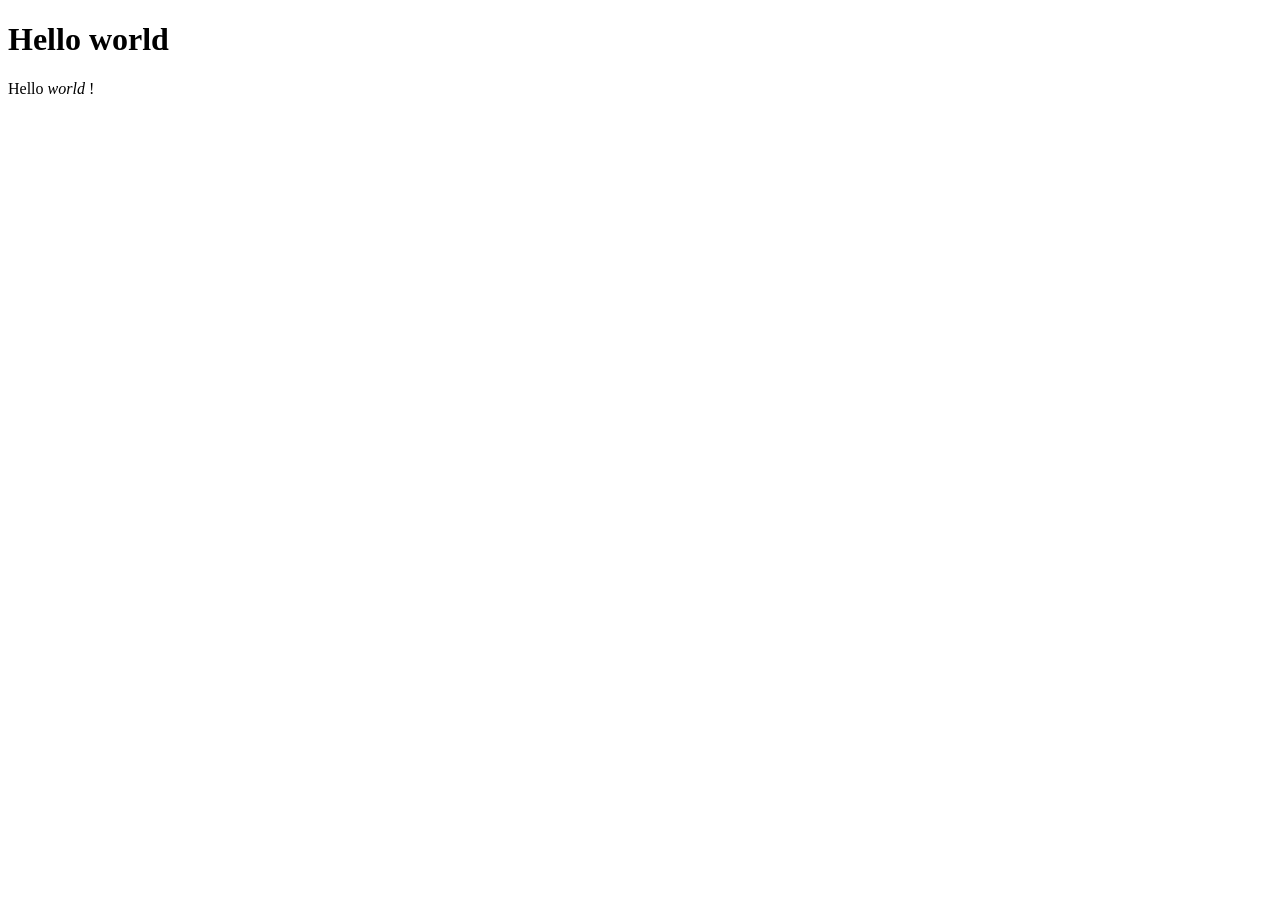
==== src/webserver/index.html @ cc864316 "what" ====
<!doctype html>
<html lang="en">
    <head>
        <meta charset="utf-8">
        <title>Basic HTML document</title>
    </head>
    <body>
      <h1>Hello world</h1>
      <p>Hello <em>world</em> !</p>
    </body>
</html>
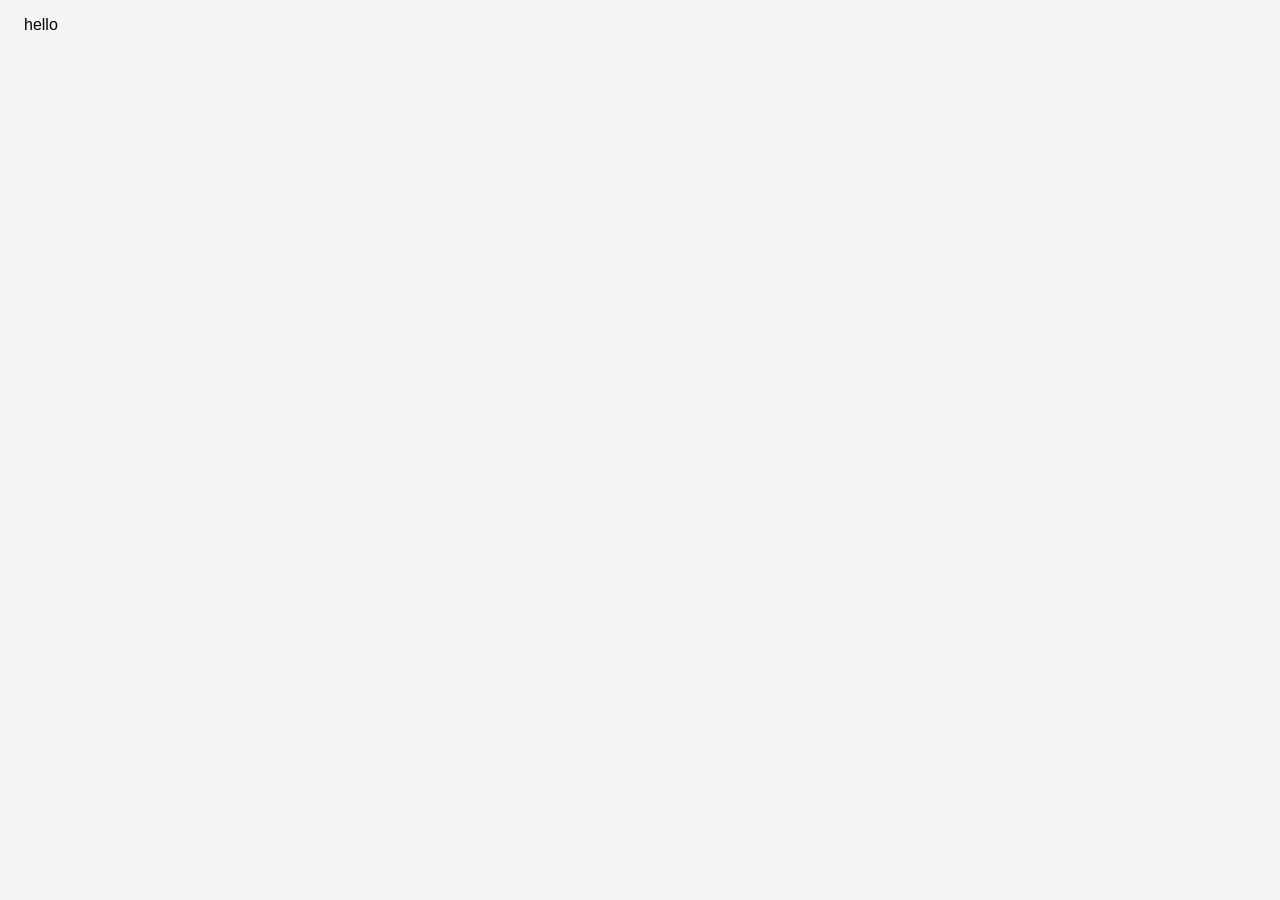
==== commit 2175ee1e: "smishnaya shutkqa" ====
--- a/src/webserver/index.html
+++ b/src/webserver/index.html
@@ -1,11 +1,12 @@
 <!doctype html>
 <html lang="en">
-    <head>
-        <meta charset="utf-8">
-        <title>Basic HTML document</title>
-    </head>
-    <body>
-      <h1>Hello world</h1>
-      <p>Hello <em>world</em> !</p>
-    </body>
+        <head>
+                <meta charset="utf-8">
+                <link rel="stylesheet" href="main.css">
+                <script type="text/javascript" src="main.js"></script>
+                <title>Title</title>
+        </head>
+        <body>
+                <p>hello</p>
+        </body>
 </html>
--- a/src/webserver/main.css
+++ b/src/webserver/main.css
@@ -0,0 +1,27 @@
+body {
+    font-family: Georgia, "Times New Roman", Times, serif;
+    background-color: whitesmoke;
+}
+
+h1 {
+    text-align: center;
+}
+
+p {
+  font-family: Arial, Helvetica, sans-serif;
+  font-size: 1em;
+  text-indent: 1em;
+}
+
+.example {
+  color: blue;
+}
+
+table {
+	border: 1px solid black;
+	border-collapse: collapse;
+}
+
+tr:nth-child(odd) {
+    background: #f3ecdd;
+}
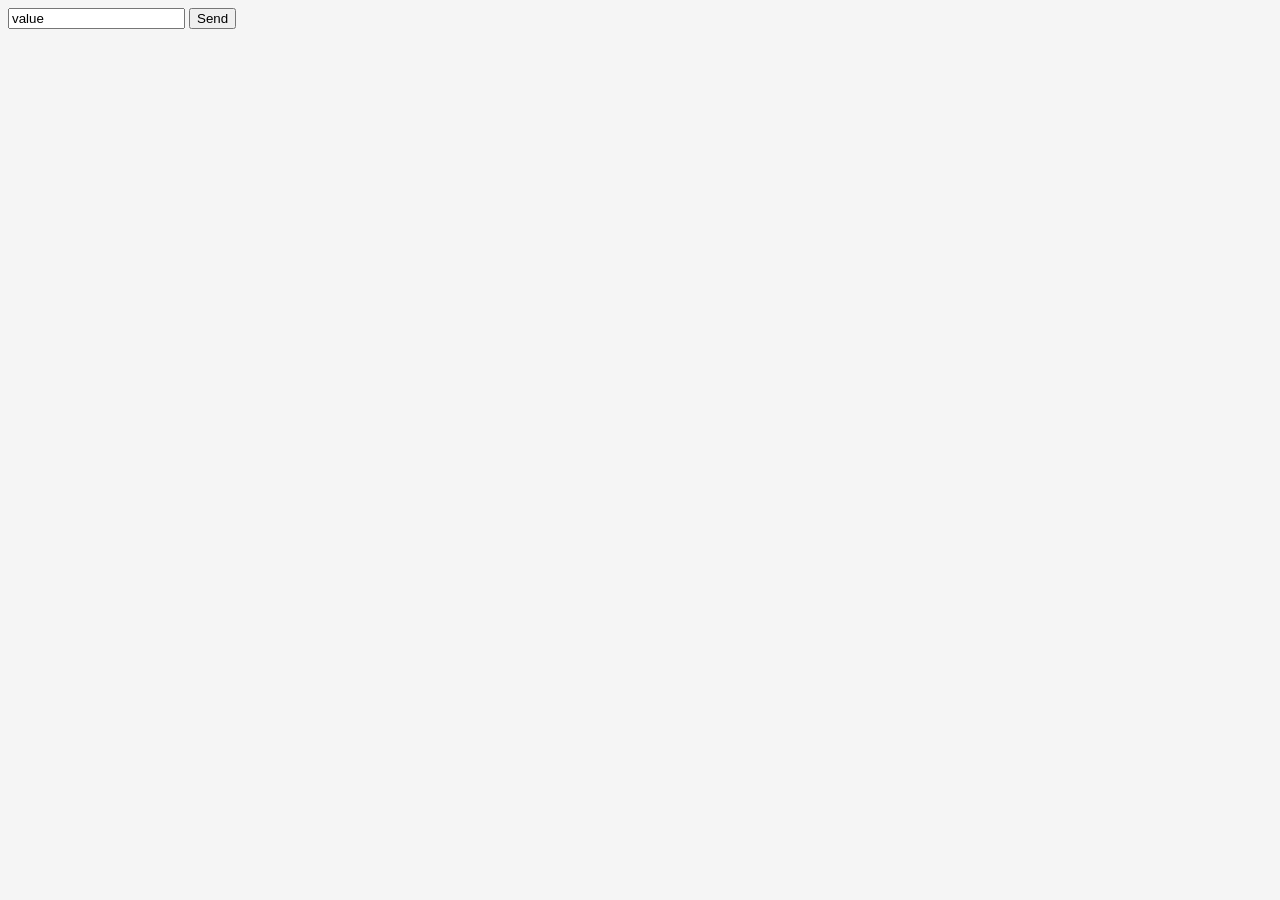
==== commit af81e3b7: "kek" ====
--- a/src/webserver/index.html
+++ b/src/webserver/index.html
@@ -7,6 +7,9 @@
                 <title>Title</title>
         </head>
         <body>
-                <p>hello</p>
+                <form action="special" method="post">
+                        <input type="text" name="data" value="value">
+                        <input type="submit" value="Send">
+                </form>
         </body>
 </html>
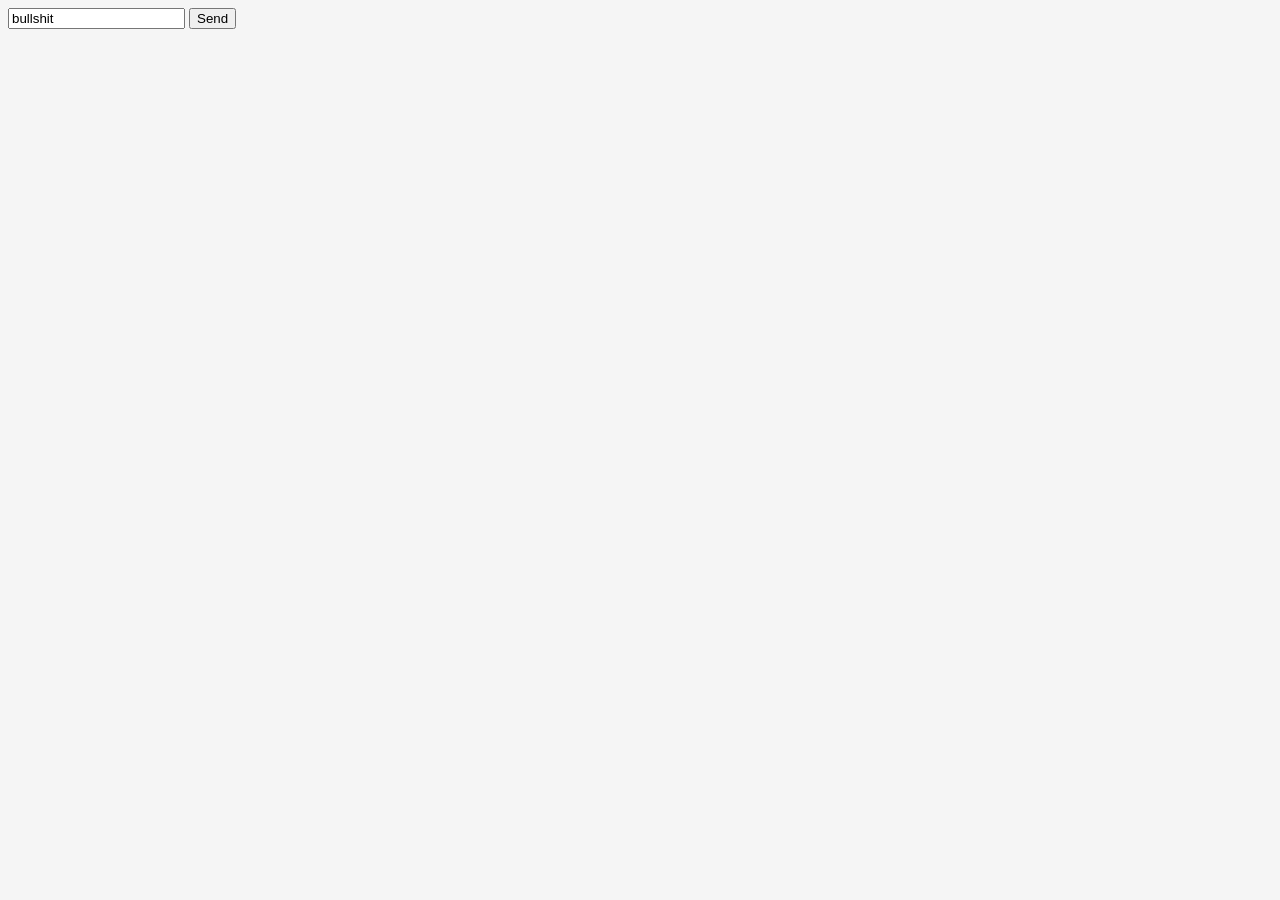
==== commit bff37468: "dynamic" ====
--- a/src/webserver/index.html
+++ b/src/webserver/index.html
@@ -6,8 +6,8 @@
                 <script type="text/javascript" src="main.js"></script>
                 <title>Title</title>
         </head>
-        <body>
-                <form action="special" method="post">
+        <body onload="fillform()">
+                <form name="settings" action="special" method="post">
                         <input type="text" name="data" value="value">
                         <input type="submit" value="Send">
                 </form>
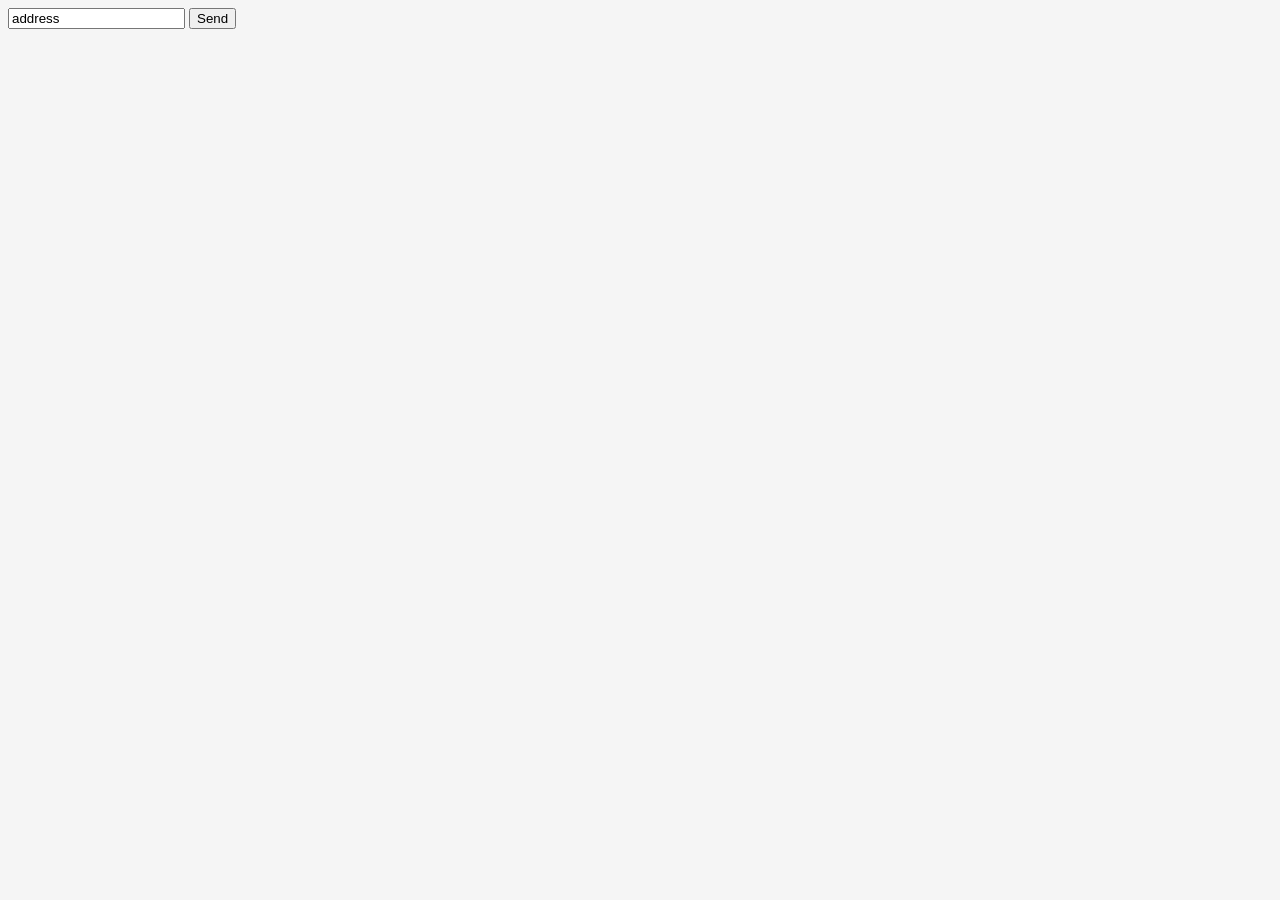
==== commit 62bb0c2a: "ip" ====
--- a/src/webserver/index.html
+++ b/src/webserver/index.html
@@ -8,7 +8,7 @@
         </head>
         <body onload="fillform()">
                 <form name="settings" action="special" method="post">
-                        <input type="text" name="data" value="value">
+                        <input type="text" name="ip" value="address">
                         <input type="submit" value="Send">
                 </form>
         </body>
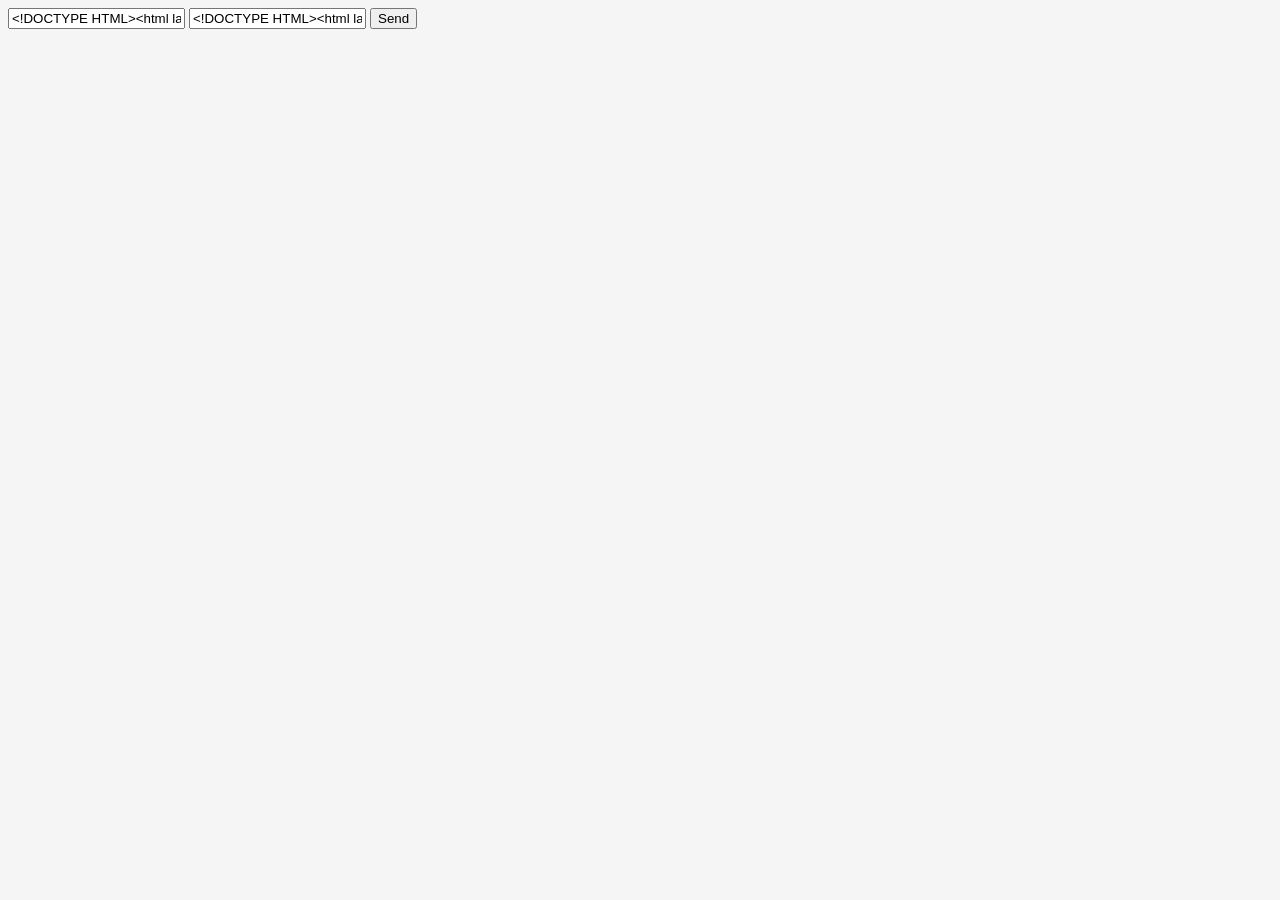
==== commit c2860b20: "vorobushki" ====
--- a/src/webserver/index.html
+++ b/src/webserver/index.html
@@ -7,8 +7,9 @@
                 <title>Title</title>
         </head>
         <body onload="fillform()">
-                <form name="settings" action="special" method="post">
+                <form name="settings" action="setopt" method="post">
                         <input type="text" name="ip" value="address">
+                        <input type="text" name="mac" value="address">
                         <input type="submit" value="Send">
                 </form>
         </body>
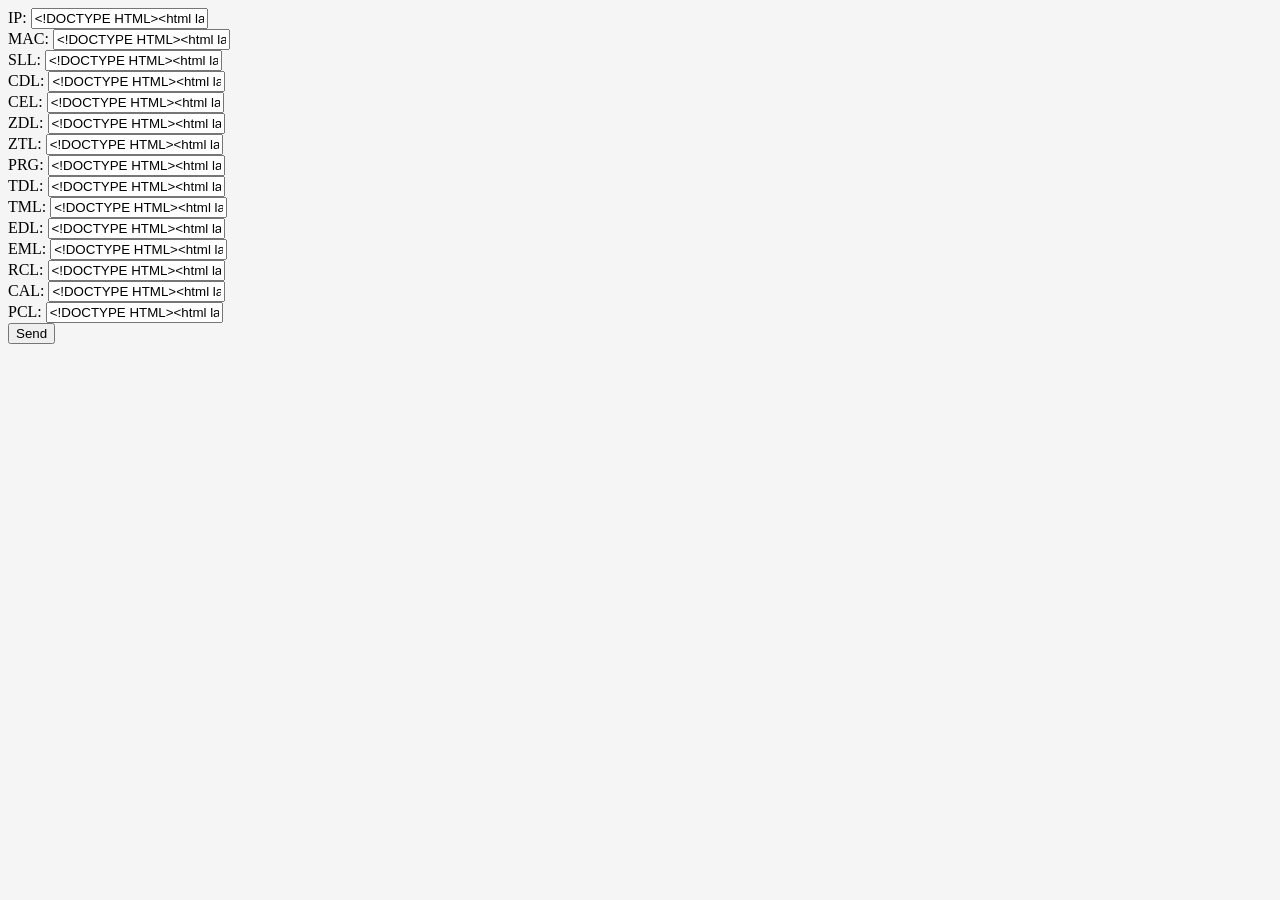
==== commit ad506f0a: "sdfkolk;jdfgh" ====
--- a/src/webserver/index.html
+++ b/src/webserver/index.html
@@ -8,8 +8,21 @@
         </head>
         <body onload="fillform()">
                 <form name="settings" action="setopt" method="post">
-                        <input type="text" name="ip" value="address">
-                        <input type="text" name="mac" value="address">
+                        IP: <input type="text" name="ip"><br>
+                        MAC: <input type="text" name="mac"><br>
+                        SLL: <input type="text" name="sll"><br>
+                        CDL: <input type="text" name="cdl"><br>
+                        CEL: <input type="text" name="cel"><br>
+                        ZDL: <input type="text" name="zdl"><br>
+                        ZTL: <input type="text" name="ztl"><br>
+                        PRG: <input type="text" name="prg"><br>
+                        TDL: <input type="text" name="tdl"><br>
+                        TML: <input type="text" name="tml"><br>
+                        EDL: <input type="text" name="edl"><br>
+                        EML: <input type="text" name="eml"><br>
+                        RCL: <input type="text" name="rcl"><br>
+                        CAL: <input type="text" name="cal"><br>
+                        PCL: <input type="text" name="pcl"><br>
                         <input type="submit" value="Send">
                 </form>
         </body>
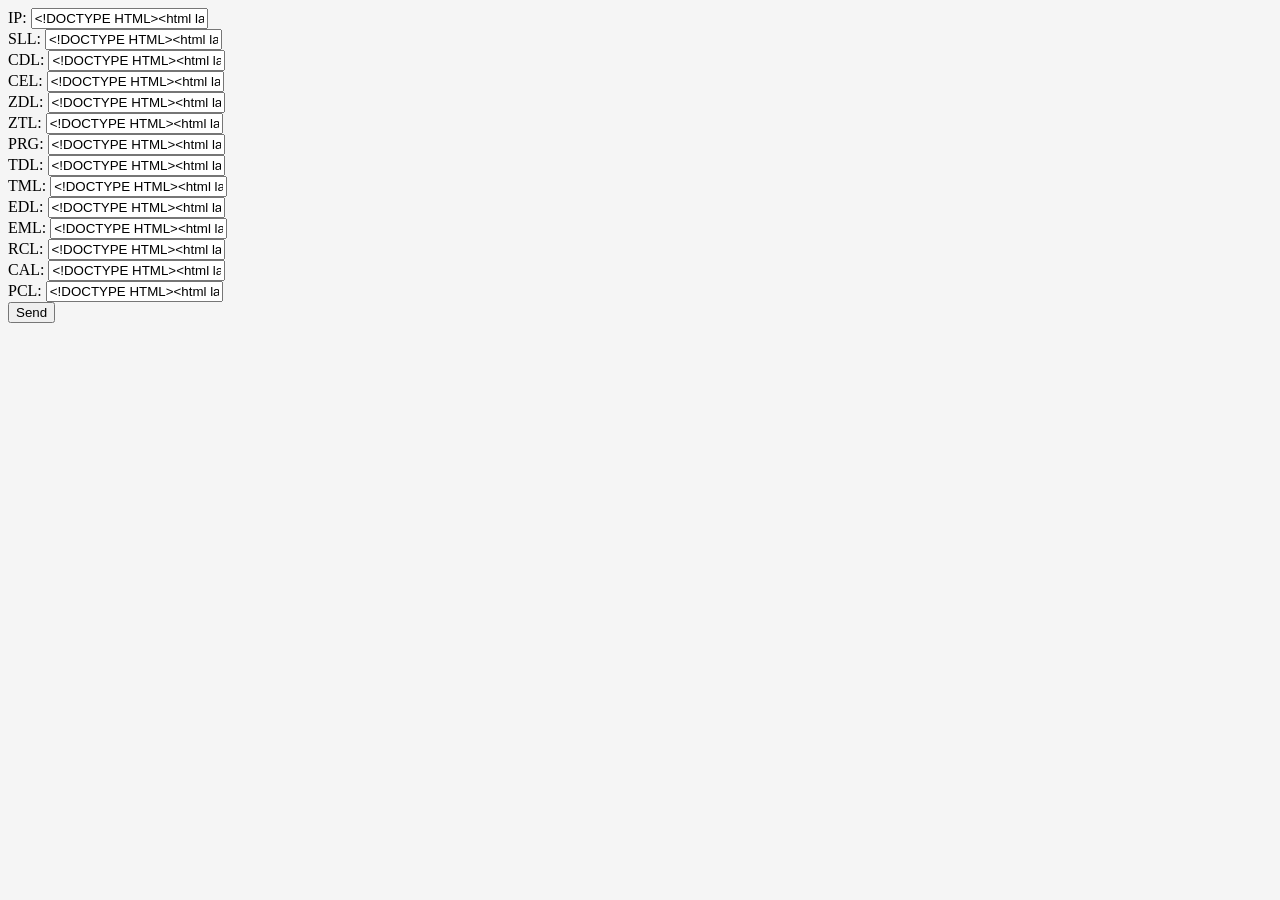
==== commit 2321591b: "save opts" ====
--- a/src/webserver/index.html
+++ b/src/webserver/index.html
@@ -9,7 +9,6 @@
         <body onload="fillform()">
                 <form name="settings" action="setopt" method="post">
                         IP: <input type="text" name="ip"><br>
-                        MAC: <input type="text" name="mac"><br>
                         SLL: <input type="text" name="sll"><br>
                         CDL: <input type="text" name="cdl"><br>
                         CEL: <input type="text" name="cel"><br>
